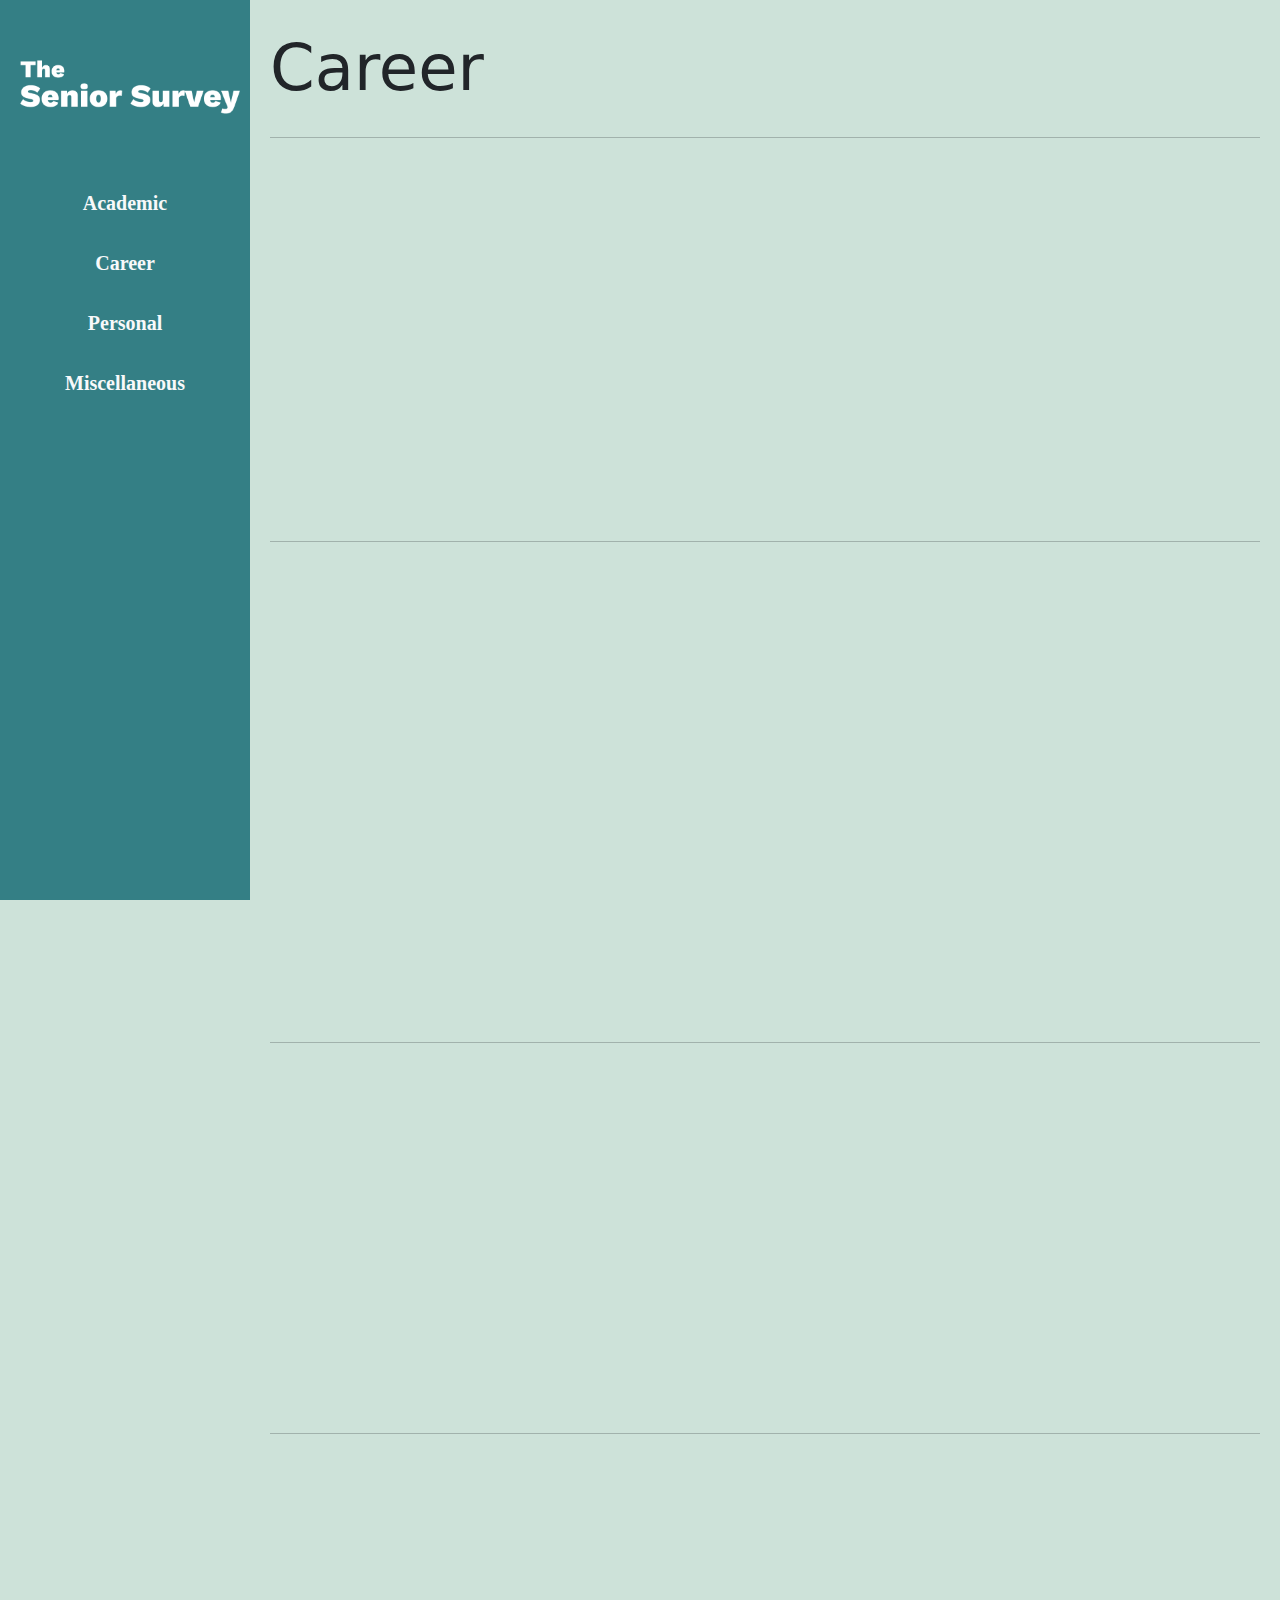
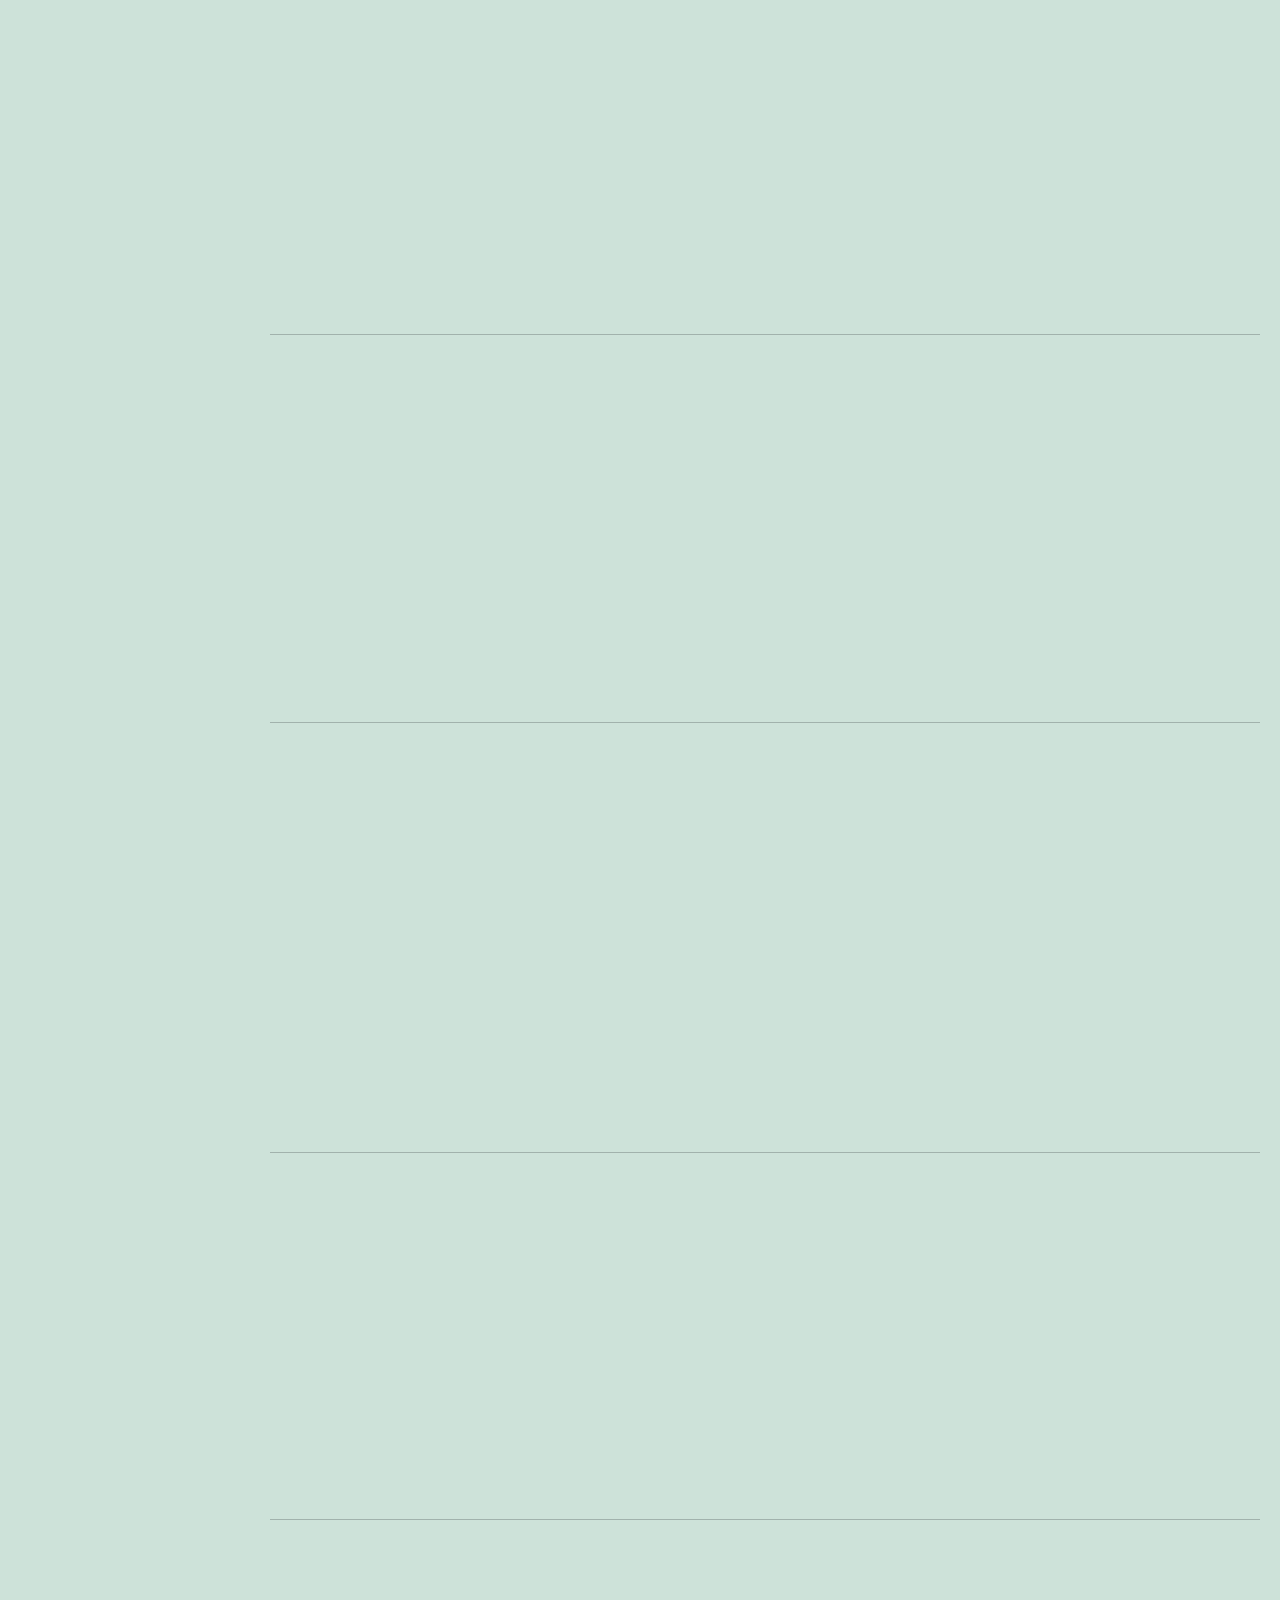
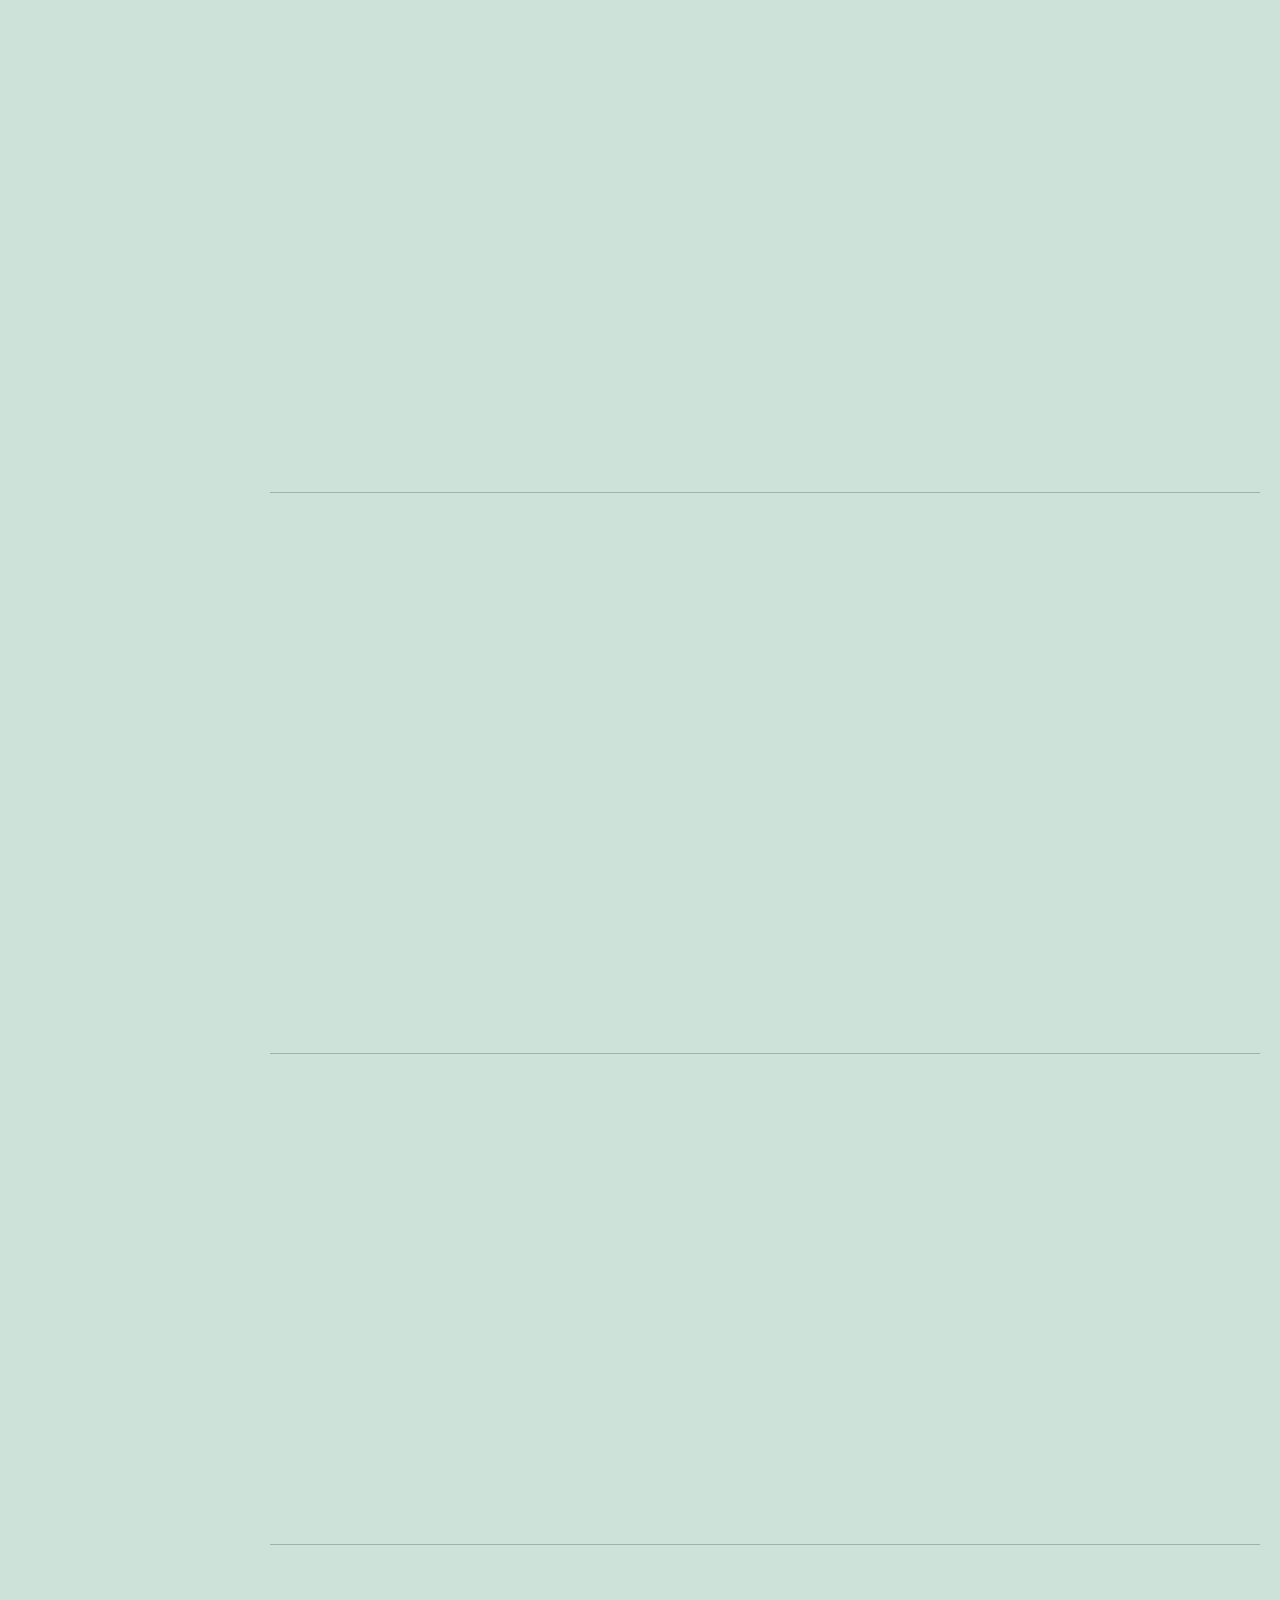
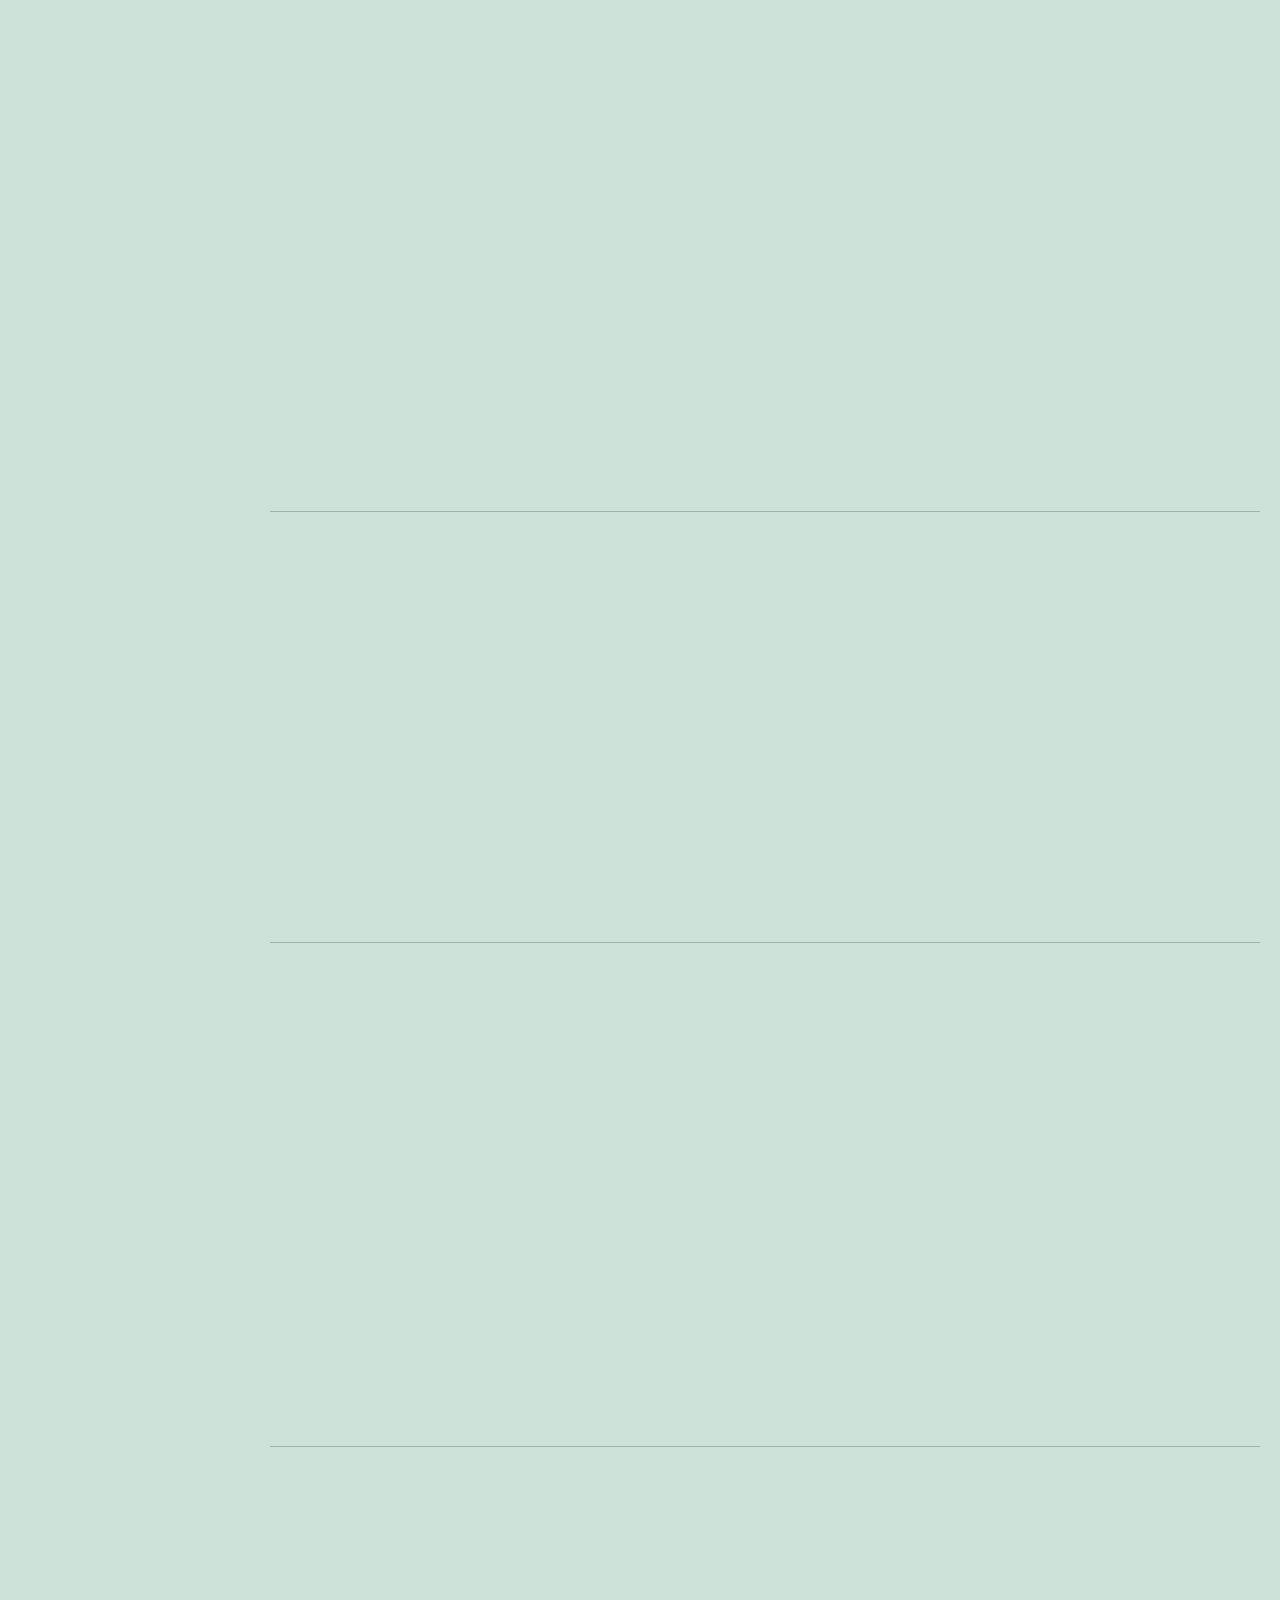
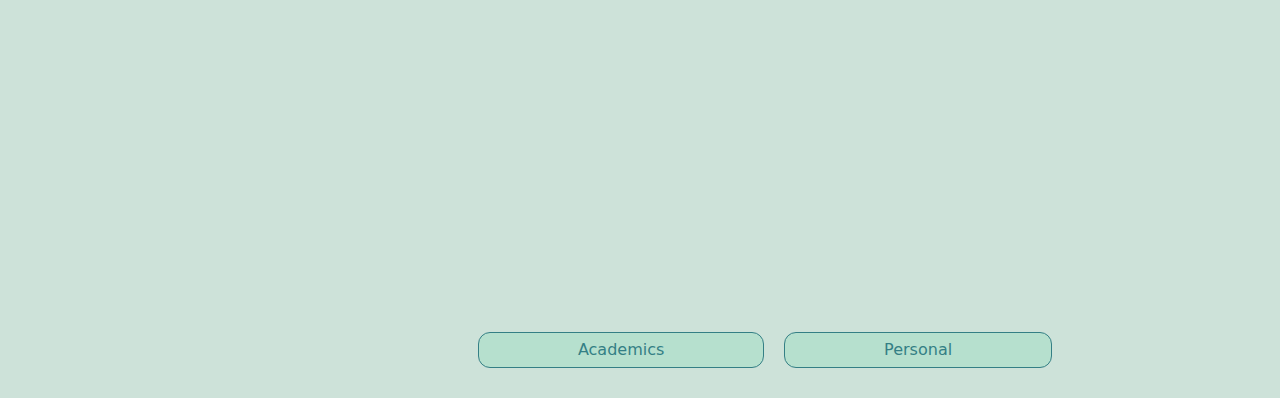
==== career.html @ 5f837051 "first commit" ====
<!DOCTYPE html>
<html lang="en">
<head>
    <meta charset="UTF-8">
    <meta name="viewport" content="width=device-width, initial-scale=1.0">
    <title>Career</title>
    <link href="https://cdn.jsdelivr.net/npm/bootstrap@5.3.3/dist/css/bootstrap.min.css" rel="stylesheet" integrity="sha384-QWTKZyjpPEjISv5WaRU9OFeRpok6YctnYmDr5pNlyT2bRjXh0JMhjY6hW+ALEwIH" crossorigin="anonymous">
    <style>
    
        .img-fluid {
    display: block; 
    margin: 0 auto; 
    max-width: 50%; 
}

        span{
    display: block;
}
        
        
        body {
            background-color: #CDE2D9;
        }
    
        img {
            padding: 20px 0px;
            margin-bottom: 10px;
        }
    
        a {
            text-align: center;
            font-family: "Merriweather", serif;
            font-weight: 800;
            font-style: normal;
            padding: 50px;
            margin-top: 10px;
        }
    
        .sidebar {
            width: 250px;
            height: 100vh;
            position: fixed;
            top: 0;
            left: 0;
            background-color: #347F85;
            padding-top: 20px;
            transition: width 0.3s;
            height: 100%;
        }
    
        .sidebar img {
            display: block;
            margin: 0px 0px;
            max-width: 105%;
        }
    
        .sidebar a {
            padding: 10px 20px;
            text-decoration: none;
            font-size: 20px;
            color: #f8f9fa;
            display: block;
        }
    
        .sidebar a:hover {
            background-color: #347F85;
        }
    
        .main {
            margin-left: 250px;
            padding: 20px;
            min-height: 400px; /* Set a minimum height */
            margin-top: 10px; /* Adjust margin top */
        }

        span{
                color: rgb(0, 0, 0);
    font-weight: 700;
    font-size: 22px;
    margin: 0px;
    padding: 0px;

            }
    
        @media (max-width: 768px) {
            .sidebar {
                width: 100%;
                height: auto;
                position: absolute;
            }
            .sidebar img {
                display: block;
                margin: 0 auto;
                max-width: 80%;
            }
            .sidebar a {
                text-align: center;
            }
            .main {
                margin-left: 0; /* Reset margin left */
                padding: 20px;
                margin-top: 450px; /* Adjust margin top */
            }


        }

        .footerbutton{
                display: flex;
    justify-content: center;    
    margin-left: 20%;
    margin-right: 20%;
    margin-top: 5%;
    flex-wrap: wrap;
    flex: 1 1;
            } 

        #academics{
            flex-grow: 1;
    margin: 10px 10px;
    padding: 5px 20px;
    background-color: #B6E0CE;
    border-radius: 12px;
    color: #347F85;
    border: 1.5px solid #347F85;
    border-style: solid;
    white-space: nowrap; 
    overflow: hidden;
    text-overflow: ellipsis;
        }    

        #personal{
            flex-grow: 1;
    margin: 10px 10px;
    padding: 5px 20px;
    background-color: #B6E0CE;
    border-radius: 12px;
    color: #347F85;
    border: 1.5px solid #347F85;
    border-style: solid;
    white-space: nowrap; 
    overflow: hidden;
    text-overflow: ellipsis;
        }
    </style>
    
</head>
<body>

<!-- Sidebar navigation -->
<div class="sidebar">
    <a href="index.html">
        <img src="InsightNavImage.png" alt="The Senior Survey" class="mb-4">
    </a>
    <a href="academic.html">Academic</a>
    <a href="career.html">Career</a>
    <a href="personal.html">Personal</a>
    <a href="miscellaneous.html">Miscellaneous</a>
</div>

<!-- Main content -->
<div class="main">
    <h1 style="font-weight: extra-bold; font-size: 4rem;">Career</h1>
    <hr style="margin: 30px 0px;">

    <div style="min-height:343px"><script type="text/javascript" defer src="https://datawrapper.dwcdn.net/A5Ac0/embed.js?v=2" charset="utf-8"></script><noscript><img src="https://datawrapper.dwcdn.net/A5Ac0/full.png" alt="" /></noscript></div> 
    
    <hr style="margin: 30px 0px;">

    <div style="min-height:440px"><script type="text/javascript" defer src="https://datawrapper.dwcdn.net/4Npop/embed.js?v=1" charset="utf-8"></script><noscript><img src="https://datawrapper.dwcdn.net/4Npop/full.png" alt="" /></noscript></div>

    <hr style="margin: 30px 0px;">

    <div style="min-height:330px"><script type="text/javascript" defer src="https://datawrapper.dwcdn.net/TLsSL/embed.js?v=3" charset="utf-8"></script><noscript><img src="https://datawrapper.dwcdn.net/TLsSL/full.png" alt="" /></noscript></div>

    <hr style="margin: 30px 0px;">

    <div style="min-height:440px"><script type="text/javascript" defer src="https://datawrapper.dwcdn.net/JYebi/embed.js?v=1" charset="utf-8"></script><noscript><img src="https://datawrapper.dwcdn.net/JYebi/full.png" alt="" /></noscript></div>

    <hr style="margin: 30px 0px;">

    <div style="min-height:327px"><script type="text/javascript" defer src="https://datawrapper.dwcdn.net/m0otf/embed.js?v=1" charset="utf-8"></script><noscript><img src="https://datawrapper.dwcdn.net/m0otf/full.png" alt="" /></noscript></div>

    <hr style="margin: 30px 0px;">

    <div style="min-height:369px"><script type="text/javascript" defer src="https://datawrapper.dwcdn.net/hUHOL/embed.js?v=1" charset="utf-8"></script><noscript><img src="https://datawrapper.dwcdn.net/hUHOL/full.png" alt="" /></noscript></div>

    <hr style="margin: 30px 0px;">

    <div style="min-height:306px"><script type="text/javascript" defer src="https://datawrapper.dwcdn.net/QjPKg/embed.js?v=2" charset="utf-8"></script><noscript><img src="https://datawrapper.dwcdn.net/QjPKg/full.png" alt="" /></noscript></div>

    <hr style="margin: 30px 0px;">

    <div style="min-height:512px"><script type="text/javascript" defer src="https://datawrapper.dwcdn.net/wcVGb/embed.js?v=5" charset="utf-8"></script><noscript><img src="https://datawrapper.dwcdn.net/wcVGb/full.png" alt="" /></noscript></div>

    <hr style="margin: 30px 0px;">

    <div style="min-height:500px"><script type="text/javascript" defer src="https://datawrapper.dwcdn.net/88oOm/embed.js?v=1" charset="utf-8"></script><noscript><img src="https://datawrapper.dwcdn.net/88oOm/full.png" alt="" /></noscript></div>

    <hr style="margin: 30px 0px;">

    <div style="min-height:430px"><script type="text/javascript" defer src="https://datawrapper.dwcdn.net/iIqsN/embed.js?v=1" charset="utf-8"></script><noscript><img src="https://datawrapper.dwcdn.net/iIqsN/full.png" alt="" /></noscript></div>

    <hr style="margin: 30px 0px;">

    <div style="min-height:506px"><script type="text/javascript" defer src="https://datawrapper.dwcdn.net/8yqXO/embed.js?v=1" charset="utf-8"></script><noscript><img src="https://datawrapper.dwcdn.net/8yqXO/full.png" alt="" /></noscript></div>

    <hr style="margin: 30px 0px;">  

    <div style="min-height:370px"><script type="text/javascript" defer src="https://datawrapper.dwcdn.net/UbOOL/embed.js?v=1" charset="utf-8"></script><noscript><img src="https://datawrapper.dwcdn.net/UbOOL/full.png" alt="" /></noscript></div>

    <hr style="margin: 30px 0px;">

    <div style="min-height:443px"><script type="text/javascript" defer src="https://datawrapper.dwcdn.net/2JbLn/embed.js?v=1" charset="utf-8"></script><noscript><img src="https://datawrapper.dwcdn.net/2JbLn/full.png" alt="" /></noscript></div>

    <hr style="margin: 30px 0px;">

    <div style="min-height:396px"><script type="text/javascript" defer src="https://datawrapper.dwcdn.net/vapRA/embed.js?v=1" charset="utf-8"></script><noscript><img src="https://datawrapper.dwcdn.net/vapRA/full.png" alt="" /></noscript></div>




    <div class="footerbutton">
        <button id="academics">Academics</button>

        <button id="personal">Personal</button>

    </div>







</div>
<script src="https://code.jquery.com/jquery-3.7.1.js" integrity="sha256-eKhayi8LEQwp4NKxN+CfCh+3qOVUtJn3QNZ0TciWLP4=" crossorigin="anonymous"></script>
    <script src="index.js" charset="utf-8"></script>   
    <script src="https://cdn.jsdelivr.net/npm/bootstrap@5.3.3/dist/js/bootstrap.bundle.min.js" integrity="sha384-YvpcrYf0tY3lHB60NNkmXc5s9fDVZLESaAA55NDzOxhy9GkcIdslK1eN7N6jIeHz" crossorigin="anonymous"></script>
<script src="https://cdn.jsdelivr.net/npm/bootstrap@5.3.3/dist/js/bootstrap.bundle.min.js" integrity="sha384-YvpcrYf0tY3lHB60NNkmXc5s9fDVZLESaAA55NDzOxhy9GkcIdslK1eN7N6jIeHz" crossorigin="anonymous"></script>
</body>
</html>
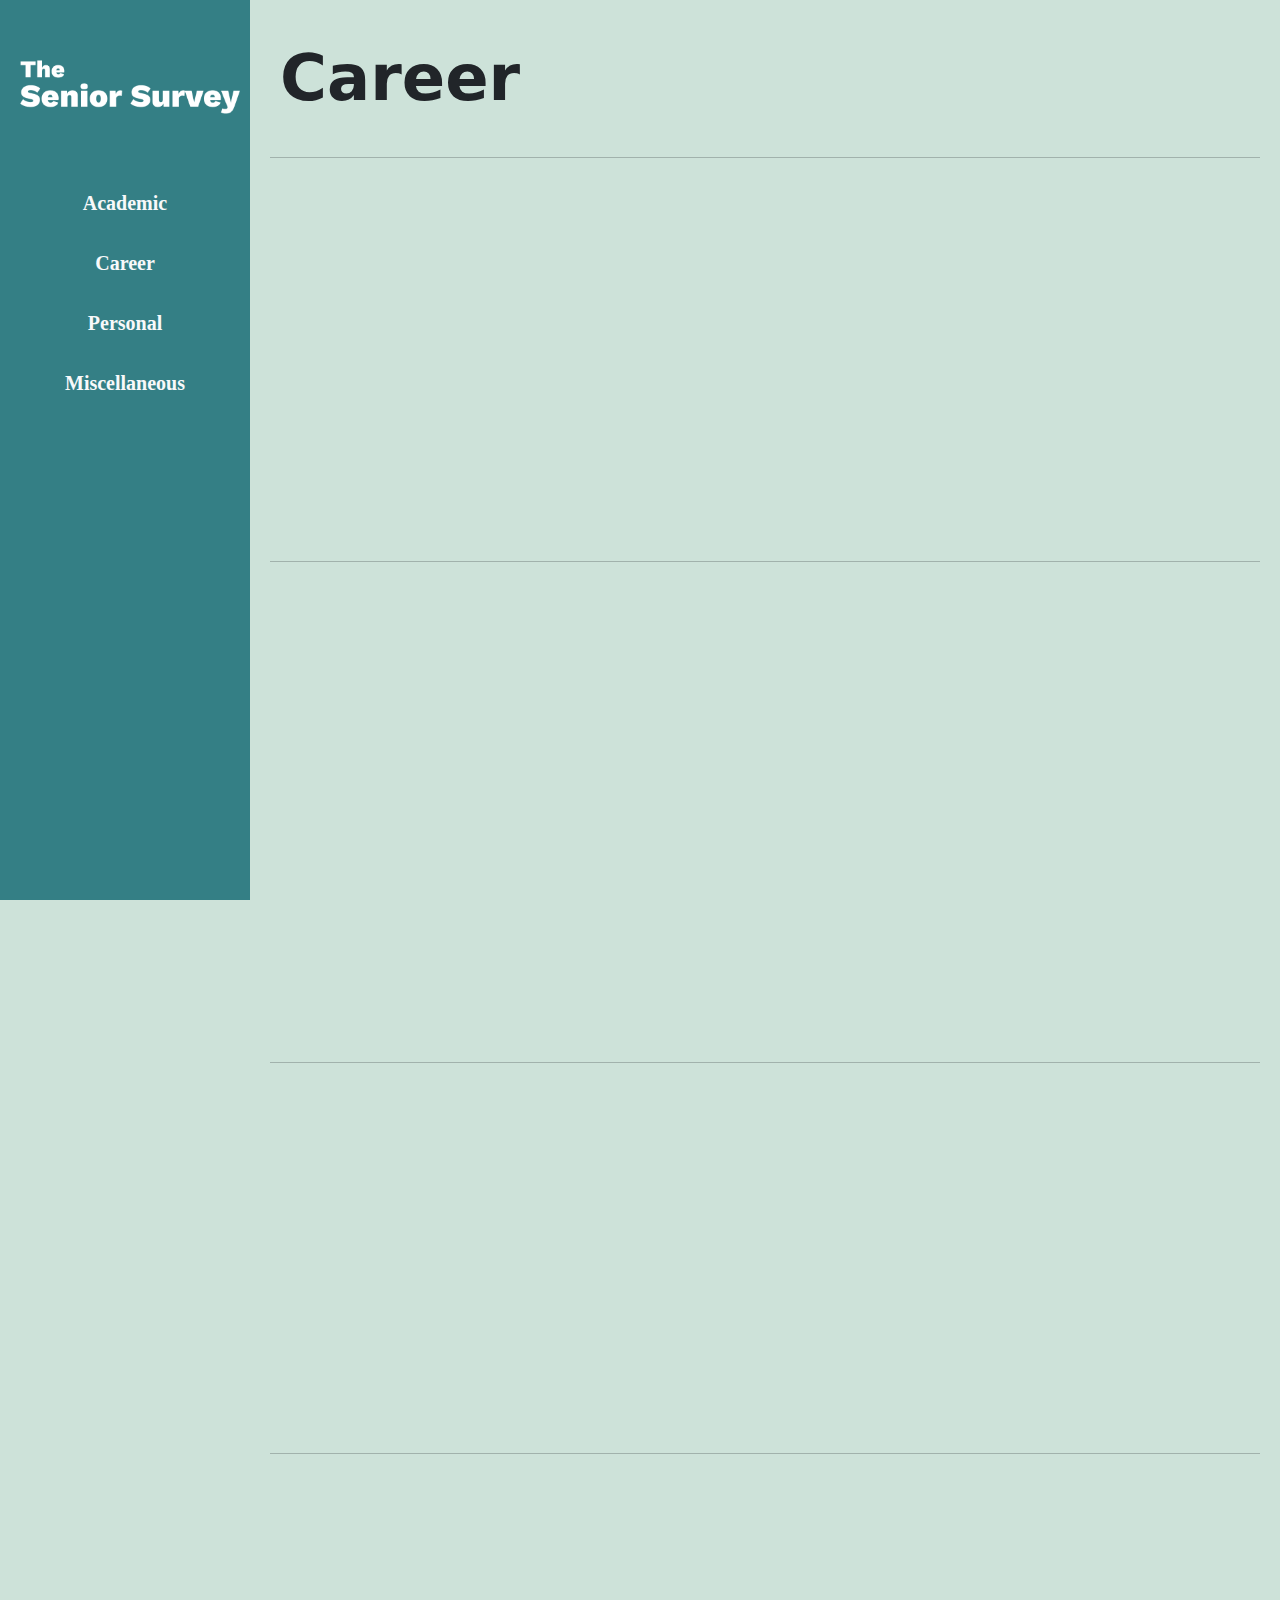
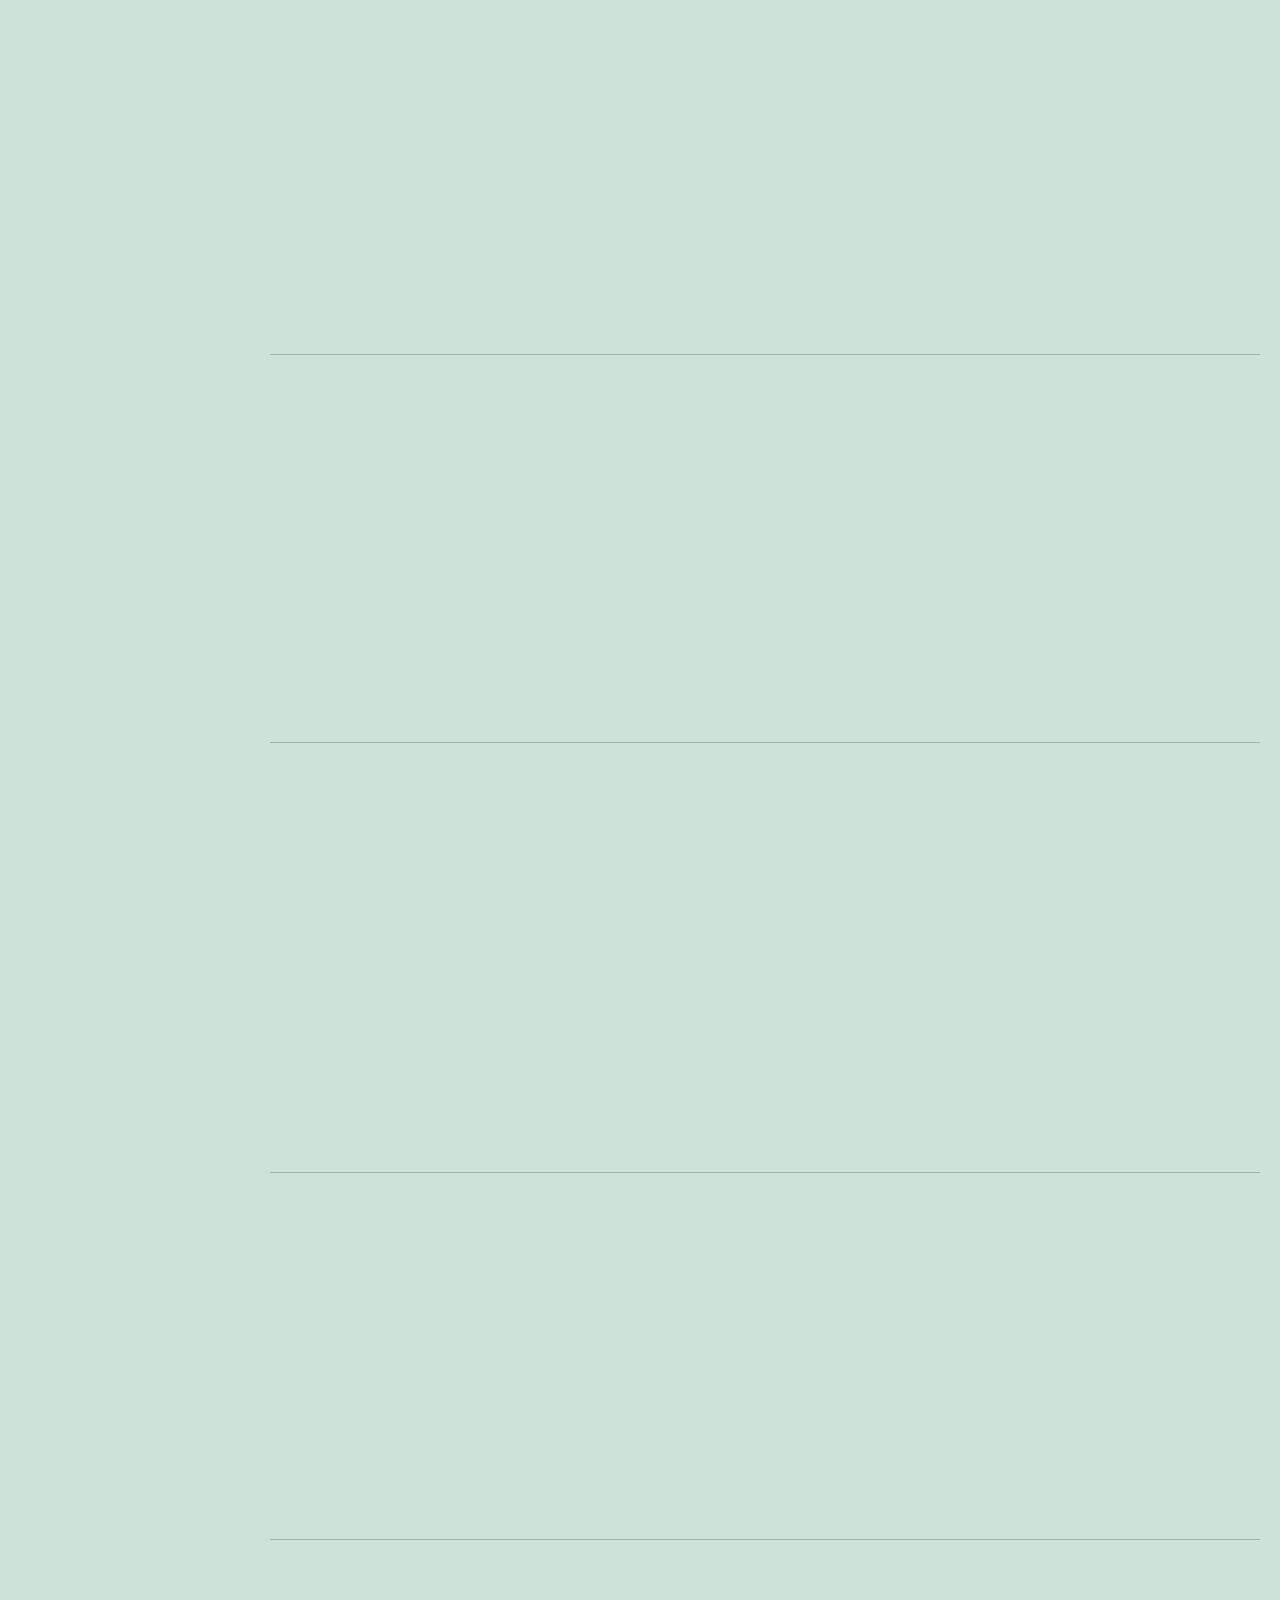
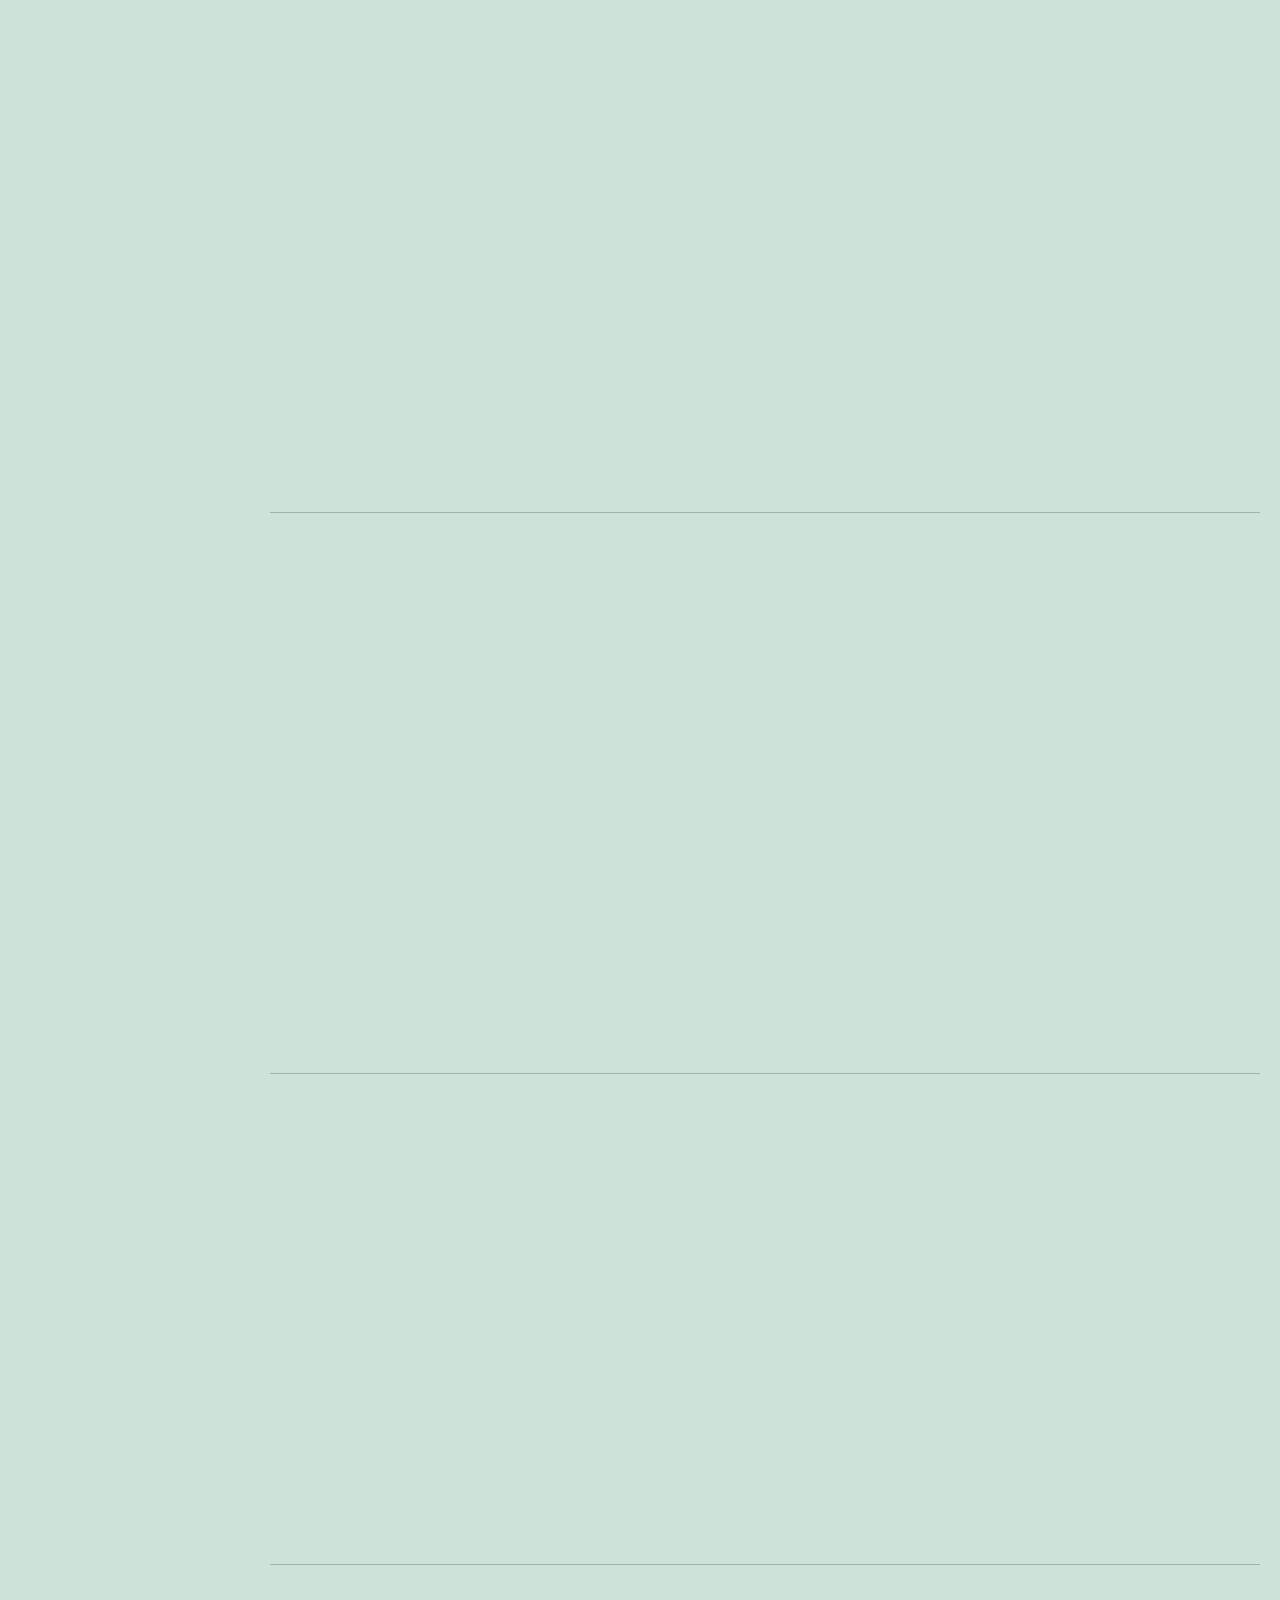
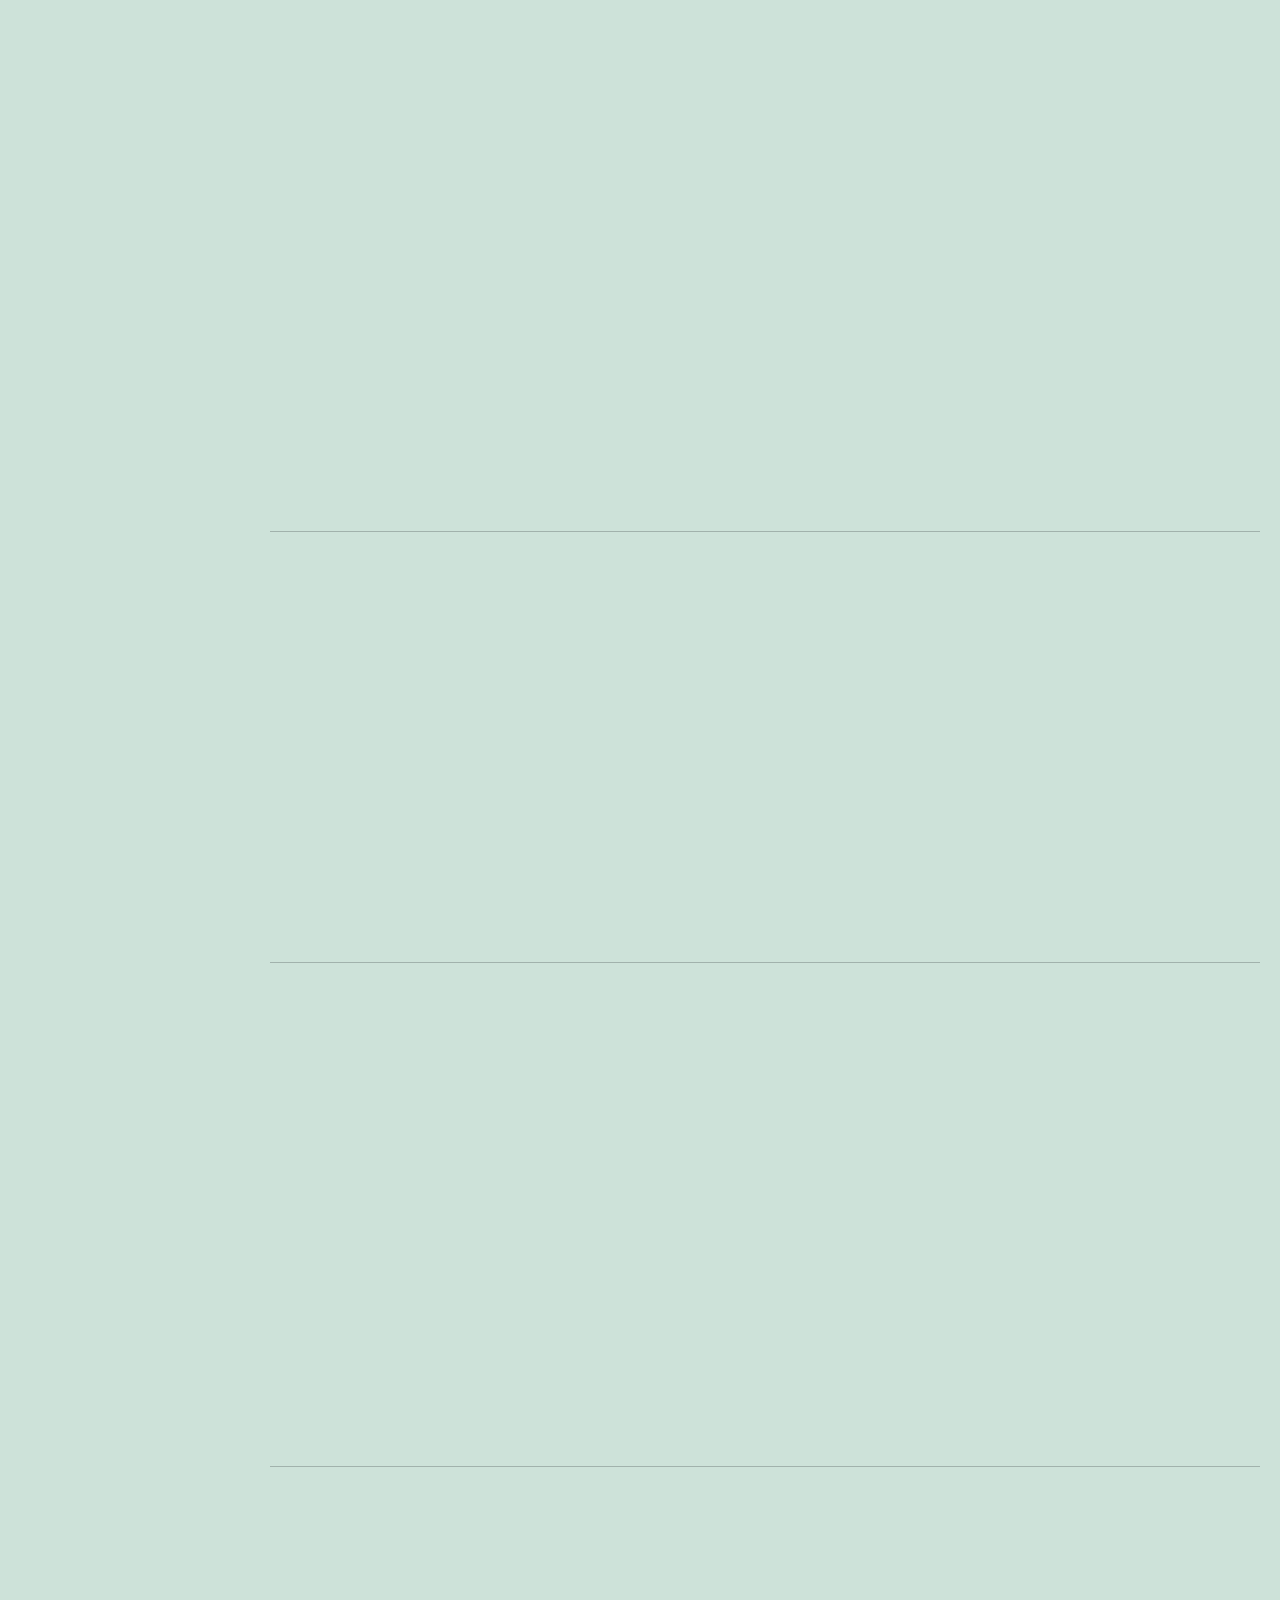
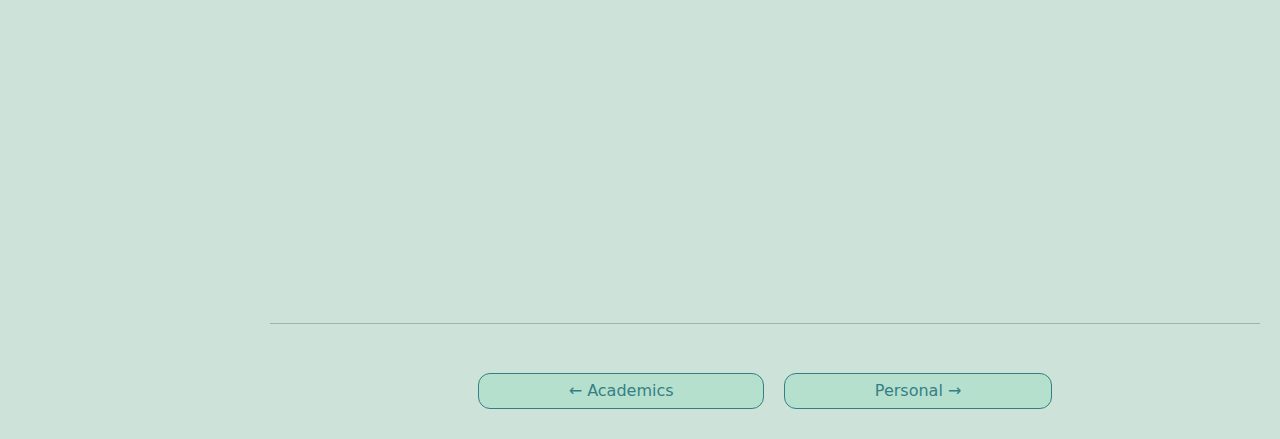
==== commit 0198440b: "Added a Back to Top button and enhanced the responsivenss of Footers" ====
--- a/career.html
+++ b/career.html
@@ -5,144 +5,7 @@
     <meta name="viewport" content="width=device-width, initial-scale=1.0">
     <title>Career</title>
     <link href="https://cdn.jsdelivr.net/npm/bootstrap@5.3.3/dist/css/bootstrap.min.css" rel="stylesheet" integrity="sha384-QWTKZyjpPEjISv5WaRU9OFeRpok6YctnYmDr5pNlyT2bRjXh0JMhjY6hW+ALEwIH" crossorigin="anonymous">
-    <style>
-    
-        .img-fluid {
-    display: block; 
-    margin: 0 auto; 
-    max-width: 50%; 
-}
-
-        span{
-    display: block;
-}
-        
-        
-        body {
-            background-color: #CDE2D9;
-        }
-    
-        img {
-            padding: 20px 0px;
-            margin-bottom: 10px;
-        }
-    
-        a {
-            text-align: center;
-            font-family: "Merriweather", serif;
-            font-weight: 800;
-            font-style: normal;
-            padding: 50px;
-            margin-top: 10px;
-        }
-    
-        .sidebar {
-            width: 250px;
-            height: 100vh;
-            position: fixed;
-            top: 0;
-            left: 0;
-            background-color: #347F85;
-            padding-top: 20px;
-            transition: width 0.3s;
-            height: 100%;
-        }
-    
-        .sidebar img {
-            display: block;
-            margin: 0px 0px;
-            max-width: 105%;
-        }
-    
-        .sidebar a {
-            padding: 10px 20px;
-            text-decoration: none;
-            font-size: 20px;
-            color: #f8f9fa;
-            display: block;
-        }
-    
-        .sidebar a:hover {
-            background-color: #347F85;
-        }
-    
-        .main {
-            margin-left: 250px;
-            padding: 20px;
-            min-height: 400px; /* Set a minimum height */
-            margin-top: 10px; /* Adjust margin top */
-        }
-
-        span{
-                color: rgb(0, 0, 0);
-    font-weight: 700;
-    font-size: 22px;
-    margin: 0px;
-    padding: 0px;
-
-            }
-    
-        @media (max-width: 768px) {
-            .sidebar {
-                width: 100%;
-                height: auto;
-                position: absolute;
-            }
-            .sidebar img {
-                display: block;
-                margin: 0 auto;
-                max-width: 80%;
-            }
-            .sidebar a {
-                text-align: center;
-            }
-            .main {
-                margin-left: 0; /* Reset margin left */
-                padding: 20px;
-                margin-top: 450px; /* Adjust margin top */
-            }
-
-
-        }
-
-        .footerbutton{
-                display: flex;
-    justify-content: center;    
-    margin-left: 20%;
-    margin-right: 20%;
-    margin-top: 5%;
-    flex-wrap: wrap;
-    flex: 1 1;
-            } 
-
-        #academics{
-            flex-grow: 1;
-    margin: 10px 10px;
-    padding: 5px 20px;
-    background-color: #B6E0CE;
-    border-radius: 12px;
-    color: #347F85;
-    border: 1.5px solid #347F85;
-    border-style: solid;
-    white-space: nowrap; 
-    overflow: hidden;
-    text-overflow: ellipsis;
-        }    
-
-        #personal{
-            flex-grow: 1;
-    margin: 10px 10px;
-    padding: 5px 20px;
-    background-color: #B6E0CE;
-    border-radius: 12px;
-    color: #347F85;
-    border: 1.5px solid #347F85;
-    border-style: solid;
-    white-space: nowrap; 
-    overflow: hidden;
-    text-overflow: ellipsis;
-        }
-    </style>
+    <link rel="stylesheet" href="./style2.css">
     
 </head>
 <body>
@@ -217,23 +80,76 @@
 
     <div style="min-height:396px"><script type="text/javascript" defer src="https://datawrapper.dwcdn.net/vapRA/embed.js?v=1" charset="utf-8"></script><noscript><img src="https://datawrapper.dwcdn.net/vapRA/full.png" alt="" /></noscript></div>
 
-
-
+    <hr style="margin: 30px 0px;">
 
     <div class="footerbutton">
-        <button id="academics">Academics</button>
+        <button id="academics">← Academics</button>
 
-        <button id="personal">Personal</button>
+        <button id="personal">Personal →</button>
 
     </div>
 
 
 
+    <button onclick="topFunction()" id="backToTopBtn" title="Go to top">Back to Top </button>
+
+    <script src="https://code.jquery.com/jquery-3.7.1.js" integrity="sha256-eKhayi8LEQwp4NKxN+CfCh+3qOVUtJn3QNZ0TciWLP4=" crossorigin="anonymous"></script>
+    <script src="index.js" charset="utf-8"></script>
+    <script src="https://cdn.jsdelivr.net/npm/bootstrap@5.3.3/dist/js/bootstrap.bundle.min.js" integrity="sha384-YvpcrYf0tY3lHB60NNkmXc5s9fDVZLESaAA55NDzOxhy9GkcIdslK1eN7N6jIeHz" crossorigin="anonymous"></script>
+    
+    <script>
+        // Function to scroll back to the top of the page   
+        function topFunction() {
+
+            document.documentElement.scrollTop = 0; // For Chrome, Firefox, IE and Opera
+        }
+    </script>
+    
+    <style>
+        /* Styling for the back to top button */
+        #backToTopBtn {
+            display: none; /* Initially hide the button */
+            position: fixed;
+            bottom: 20px;
+            right: 20px;
+            z-index: 99;
+            font-size: 16px;
+            border: none;
+            outline: none;
+            background-color: #347F85;
+            color: white;
+            cursor: pointer;
+            padding: 10px;
+            border-radius: 40%;
+            box-shadow: 2px 2px 5px rgba(0, 0, 0, 0.2);
+        }
+    
+        #backToTopBtn:hover {
+            background-color: #285E63;
+        }
+    </style>
+    
+    <script>
+        // Show or hide the back to top button based on scroll position
+        window.onscroll = function() {scrollFunction()};
+    
+        function scrollFunction() {
+            if (document.body.scrollTop > 0 || document.documentElement.scrollTop > 20) {
+                document.getElementById("backToTopBtn").style.display = "block";
+            } else {
+                document.getElementById("backToTopBtn").style.display = "none";
+            }
+        }
+    </script>
 
 
 
 
 </div>
+
+
+
+
 <script src="https://code.jquery.com/jquery-3.7.1.js" integrity="sha256-eKhayi8LEQwp4NKxN+CfCh+3qOVUtJn3QNZ0TciWLP4=" crossorigin="anonymous"></script>
     <script src="index.js" charset="utf-8"></script>   
     <script src="https://cdn.jsdelivr.net/npm/bootstrap@5.3.3/dist/js/bootstrap.bundle.min.js" integrity="sha384-YvpcrYf0tY3lHB60NNkmXc5s9fDVZLESaAA55NDzOxhy9GkcIdslK1eN7N6jIeHz" crossorigin="anonymous"></script>
--- a/style2.css
+++ b/style2.css
@@ -0,0 +1,182 @@
+.img-fluid {
+    display: block; 
+    margin: 0 auto; 
+    max-width: 50%; 
+}
+
+        span{
+    display: block;
+}
+        
+        
+        body {
+            background-color: #CDE2D9;
+        }
+    
+        img {
+            padding: 20px 0px;
+            margin-bottom: 10px;
+        }
+    
+        a {
+            text-align: center;
+            font-family: "Merriweather", serif;
+            font-weight: 800;
+            font-style: normal;
+            padding: 50px;
+            margin-top: 10px;
+        }
+    
+        .sidebar {
+            width: 250px;
+            height: 100vh;
+            position: fixed;
+            top: 0;
+            left: 0;
+            background-color: #347F85;
+            padding-top: 20px;
+            transition: width 0.3s;
+            height: 100%;
+        }
+    
+        .sidebar img {
+            display: block;
+            margin: 0px 0px;
+            max-width: 105%;
+        }
+    
+        .sidebar a {
+            padding: 10px 20px;
+            text-decoration: none;
+            font-size: 20px;
+            color: #f8f9fa;
+            display: block;
+        }
+    
+        .sidebar a:hover {
+            background-color: #347F85;
+        }
+    
+        .main {
+            margin-left: 250px;
+            padding: 20px;
+            min-height: 400px; /* Set a minimum height */
+            margin-top: 10px; /* Adjust margin top */
+        }
+
+        span{
+                color: rgb(0, 0, 0);
+    font-weight: 700;
+    font-size: 22px;
+    margin: 0px;
+    padding: 0px;
+
+            }
+    
+        @media (max-width: 768px) {
+            .sidebar {
+                width: 100%;
+                height: auto;
+                position: absolute;
+            }
+            .sidebar img {
+                display: block;
+                margin: 0 auto;
+                max-width: 80%;
+            }
+            .sidebar a {
+                text-align: center;
+            }
+            .main {
+                margin-left: 0; 
+                padding: 20px;
+                margin-top: 450px; 
+            }
+            .footerbutton{
+                display: flex;
+    justify-content: center;    
+    margin-left: 20%;
+    margin-right: 20%;
+    margin-top: 5%;
+    flex-wrap: wrap;
+    flex: 1 1;
+            } 
+
+
+        }
+
+       .footerbutton{
+        display: flex;
+        margin-left: 20%;
+    margin-right: 20%;
+    margin-top: 4%;
+
+
+       }
+
+        #academics{
+            flex-grow: 1;
+    margin: 10px 10px;
+    padding: 5px 20px;
+    background-color: #B6E0CE;
+    border-radius: 12px;
+    color: #347F85;
+    border: 1.5px solid #347F85;
+    border-style: solid;
+    white-space: nowrap; 
+    overflow: hidden;
+    text-overflow: ellipsis;
+        }    
+
+        #personal{
+            flex-grow: 1;
+    margin: 10px 10px;
+    padding: 5px 20px;
+    background-color: #B6E0CE;
+    border-radius: 12px;
+    color: #347F85;
+    border: 1.5px solid #347F85;
+    border-style: solid;
+    white-space: nowrap; 
+    overflow: hidden;
+    text-overflow: ellipsis;
+        }
+
+        #career{
+            flex-grow: 1;
+    margin: 10px 10px;
+    padding: 5px 20px;
+    background-color: #B6E0CE;
+    border-radius: 12px;
+    color: #347F85;
+    border: 1.5px solid #347F85;
+    border-style: solid;
+    white-space: nowrap; 
+    overflow: hidden;
+    text-overflow: ellipsis;
+        }    
+
+        #miscellaneous{
+            flex-grow: 1;
+    margin: 10px 10px;
+    padding: 5px 20px;
+    background-color: #B6E0CE;
+    border-radius: 12px;
+    color: #347F85;
+    border: 1.5px solid #347F85;
+    border-style: solid;
+    white-space: nowrap; 
+    overflow: hidden;
+    text-overflow: ellipsis;
+        }
+        
+        h1{
+
+display: block;
+font-weight: bold; 
+font-size: 4rem;
+overflow: hidden; 
+text-overflow: ellipsis;
+white-space: nowrap; 
+padding: 10px; 
+}